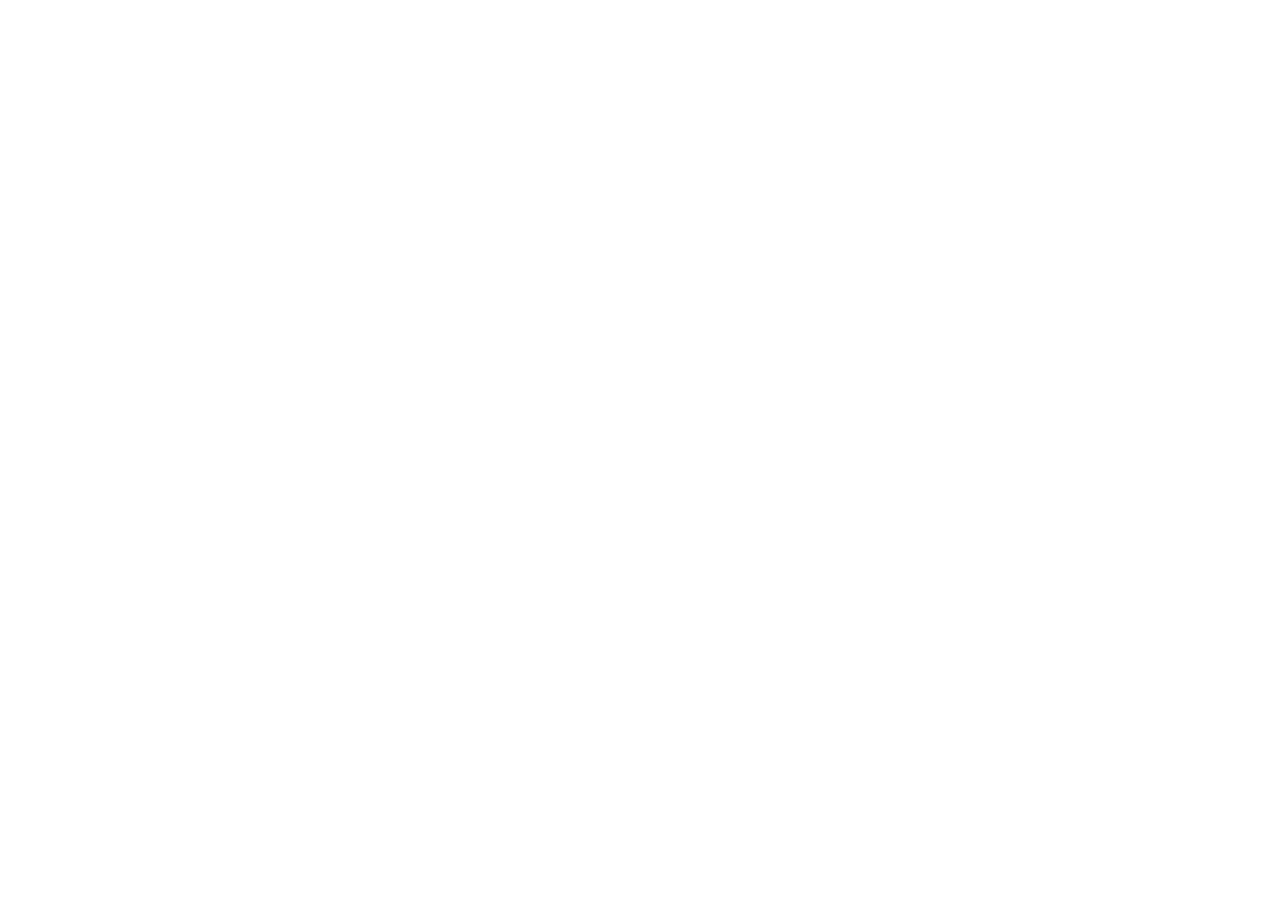
==== index.html @ 94ba84eb "add files" ====
<!DOCTYPE html>
<html lang="ru">
<head>
    <meta charset="UTF-8">
    <meta name="viewport" content="width=device-width, initial-scale=1.0">
    <title>Тест</title>
    <link rel="shortcut icon" href="favicon.ico">
    <link rel="icon" href="favicon.svg" type="image/svg+xml">
</head>
<body>
    
</body>
</html>
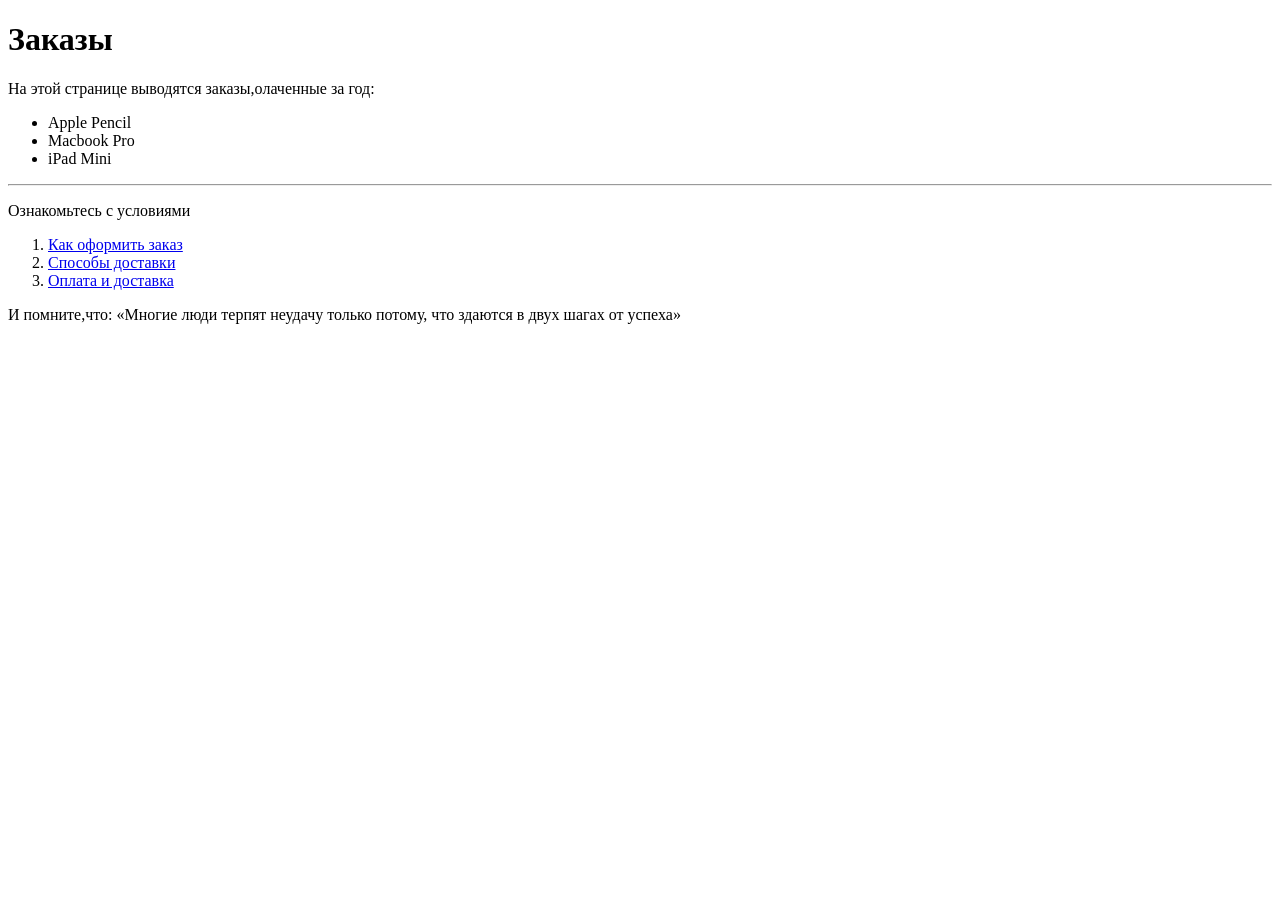
==== commit 5edc316f: "add files" ====
--- a/index.html
+++ b/index.html
@@ -8,6 +8,20 @@
     <link rel="icon" href="favicon.svg" type="image/svg+xml">
 </head>
 <body>
-    
+    <h1>Заказы</h1>
+    <p>На этой странице выводятся заказы,олаченные за год:</p>
+    <ul>
+        <li>Apple Pencil</li>
+        <li>Macbook Pro</li>
+        <li>iPad Mini</li>
+    </ul>
+    <hr>
+    <p>Ознакомьтесь с условиями</p>
+    <ol>
+        <li><a href="#">Как оформить заказ</a></li>
+        <li><a href="#">Способы доставки</a></li>
+        <li><a href="#">Оплата и доставка</a></li>
+    </ol>
+    <p>И помните,что: <q>Многие люди терпят неудачу только потому, что здаются в двух шагах от успеха</q></p>
 </body>
 </html>
